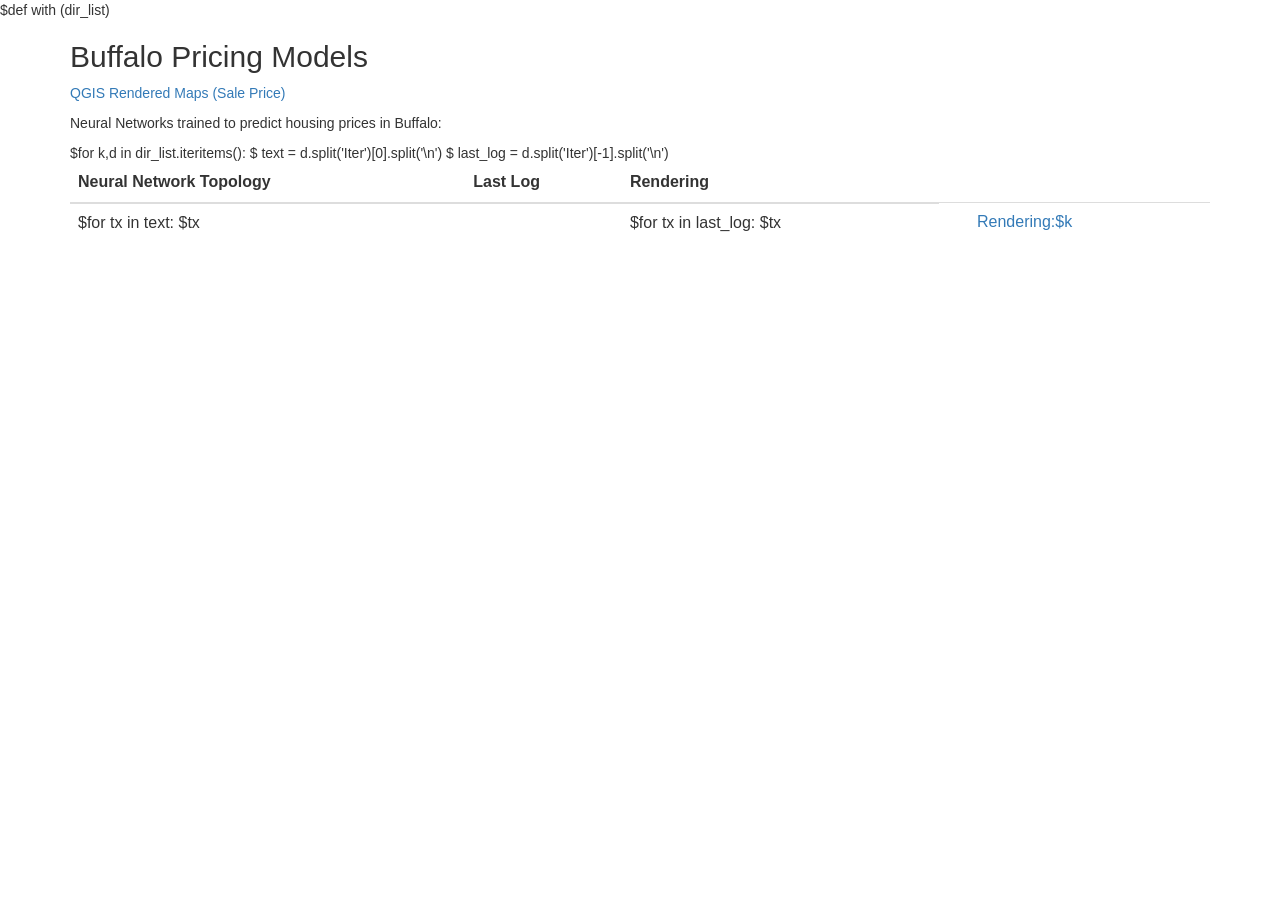
==== logs/templates/index.html @ 2327c75c "Some stuff to run on the server." ====
$def with (dir_list)

<!DOCTYPE html>
<html lang="en">
<head>
  <title>Buffalo First Data Server</title>
  <meta charset="utf-8">
  <meta name="viewport" content="width=device-width, initial-scale=1">
  <link rel="stylesheet" href="http://maxcdn.bootstrapcdn.com/bootstrap/3.3.6/css/bootstrap.min.css">
  <script src="https://ajax.googleapis.com/ajax/libs/jquery/1.12.4/jquery.min.js"></script>
  <script src="http://maxcdn.bootstrapcdn.com/bootstrap/3.3.6/js/bootstrap.min.js"></script>
</head>
<body>

<div class="container">
  <h2>Buffalo Pricing Models</h2>
  <p><a href="qgis">QGIS Rendered Maps (Sale Price)</a></p>
  <p>Neural Networks trained to predict housing prices in Buffalo:</p>
  <table class="table table-hover">
    <thead>
      <tr>
        <th>Neural Network Topology</th>
	<th>Last Log</th>
        <th>Rendering</th>
      </tr>
    </thead>
    <tbody>

	$for k,d in dir_list.iteritems():
		$ text = d.split('Iter')[0].split('\n')
		$ last_log = d.split('Iter')[-1].split('\n')
		<tr>
		<td>
		$for tx in text:
			$tx<br>
		<td/>
		<td>
		$for tx in last_log:
			$tx<br>
		<td/>
		<td><a href="$k">Rendering:$k</a><td/>
		</tr>
    </tbody>
  </table>
</div>

</body>
</html>
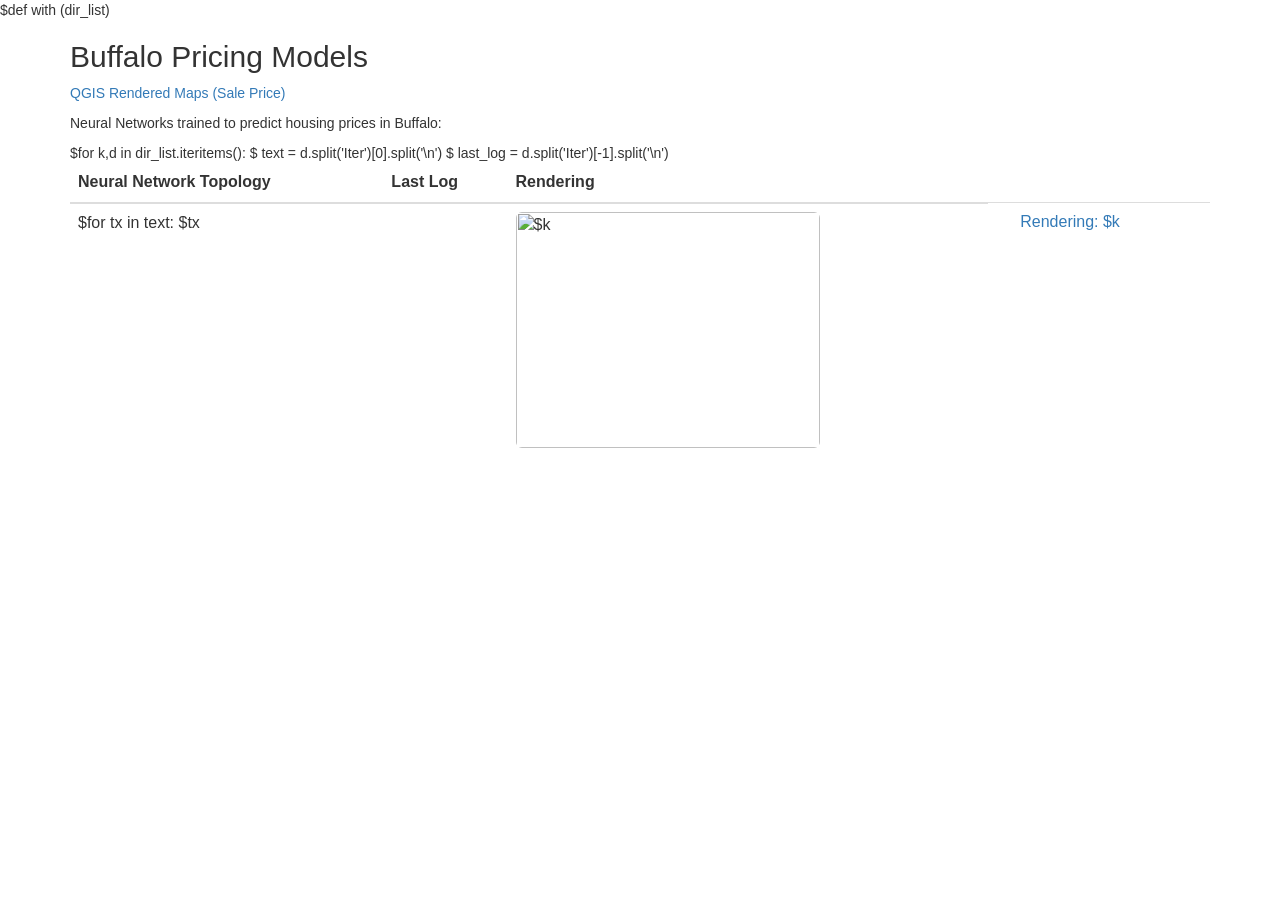
==== commit 613c3fb3: "For images." ====
--- a/logs/templates/index.html
+++ b/logs/templates/index.html
@@ -35,10 +35,9 @@
 			$tx<br>
 		<td/>
 		<td>
-		$for tx in last_log:
-			$tx<br>
+		<img src="static/$(k).png" class="img-rounded" alt="$k" width="304" height="236">
 		<td/>
-		<td><a href="$k">Rendering:$k</a><td/>
+		<td><a href="$k">Rendering: $k</a><td/>
 		</tr>
     </tbody>
   </table>
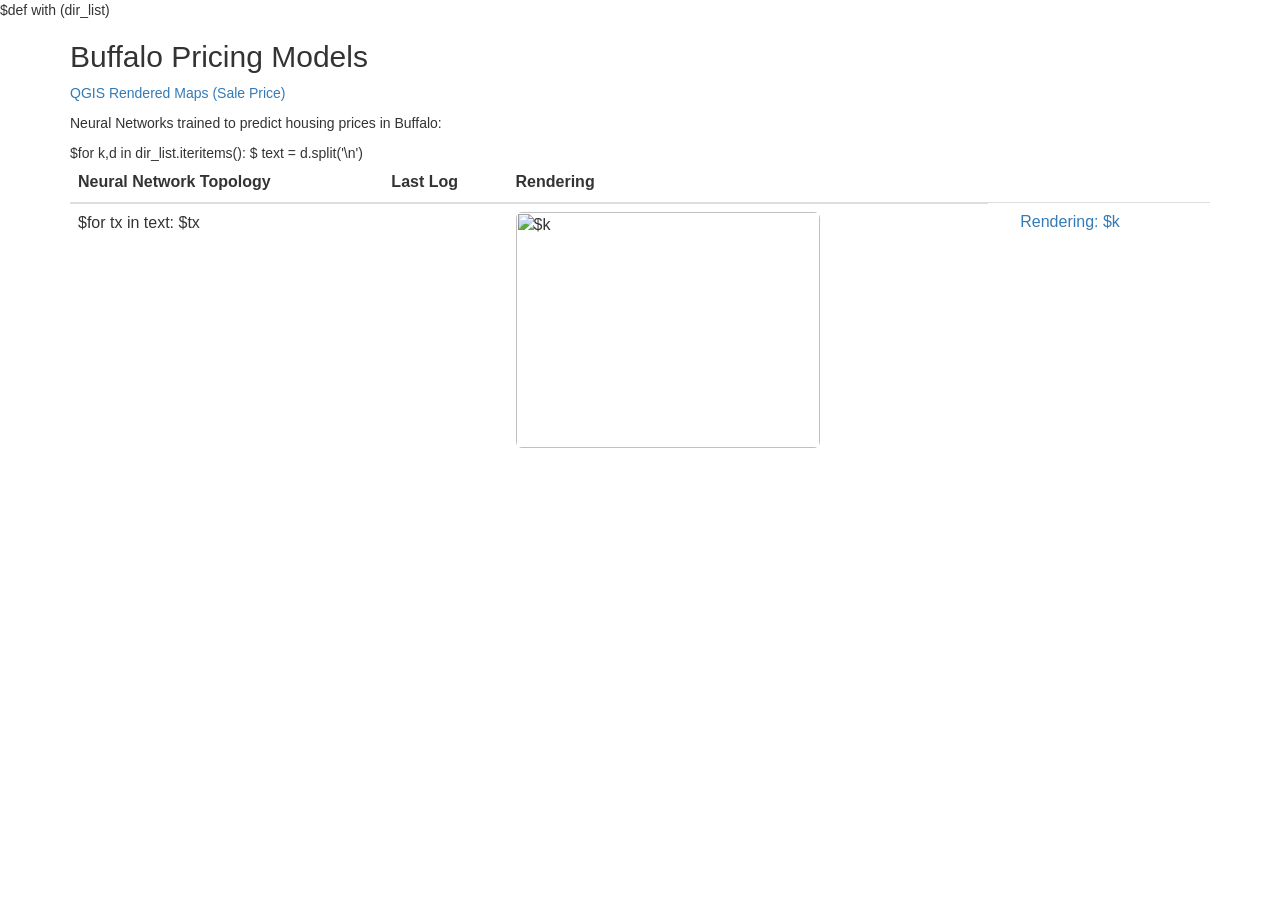
==== commit ef4cb14a: "Made some annotation updates" ====
--- a/logs/templates/index.html
+++ b/logs/templates/index.html
@@ -4,6 +4,8 @@
 <html lang="en">
 <head>
   <title>Buffalo First Data Server</title>
+  <link rel="shortcut icon" href="/static/favicon.ico" type="image/x-icon">
+  <link rel="icon" href="/static/favicon.ico" type="image/x-icon">
   <meta charset="utf-8">
   <meta name="viewport" content="width=device-width, initial-scale=1">
   <link rel="stylesheet" href="http://maxcdn.bootstrapcdn.com/bootstrap/3.3.6/css/bootstrap.min.css">
@@ -19,16 +21,15 @@
   <table class="table table-hover">
     <thead>
       <tr>
-        <th>Neural Network Topology</th>
-	<th>Last Log</th>
-        <th>Rendering</th>
+        <th>Neural Network Topology</td>
+	<th>Last Log</td>
+        <th>Rendering</td>
       </tr>
     </thead>
     <tbody>
 
 	$for k,d in dir_list.iteritems():
-		$ text = d.split('Iter')[0].split('\n')
-		$ last_log = d.split('Iter')[-1].split('\n')
+		$ text = d.split('\n')
 		<tr>
 		<td>
 		$for tx in text:
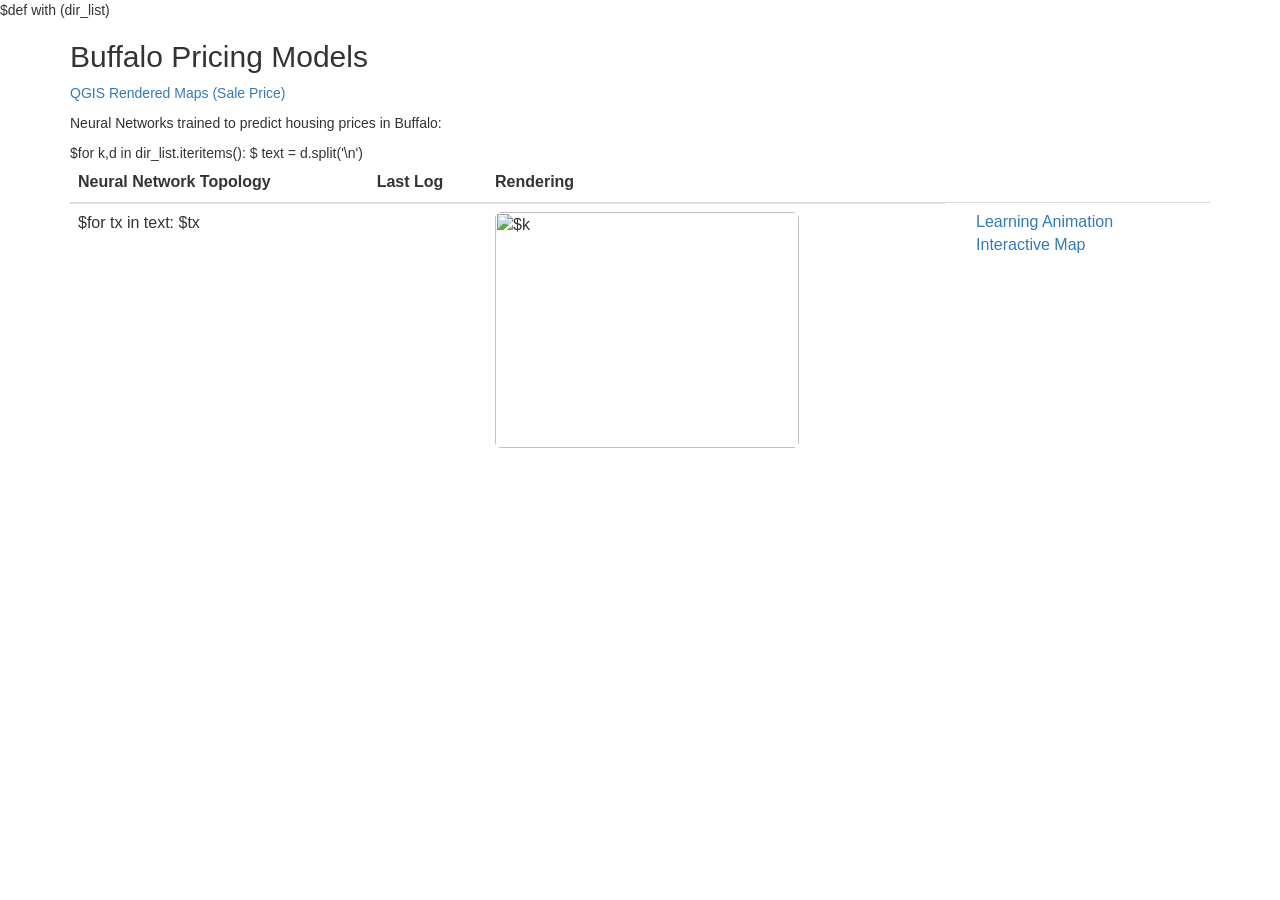
==== commit ed1d12d7: "Added Interactive Maps" ====
--- a/logs/templates/index.html
+++ b/logs/templates/index.html
@@ -38,7 +38,10 @@
 		<td>
 		<img src="static/$(k).png" class="img-rounded" alt="$k" width="304" height="236">
 		<td/>
-		<td><a href="$k">Rendering: $k</a><td/>
+		<td> 
+			<a href="$k">Learning Animation</a> <br>
+			<a href="gmap_$k">Interactive Map</a>
+		<td/>
 		</tr>
     </tbody>
   </table>
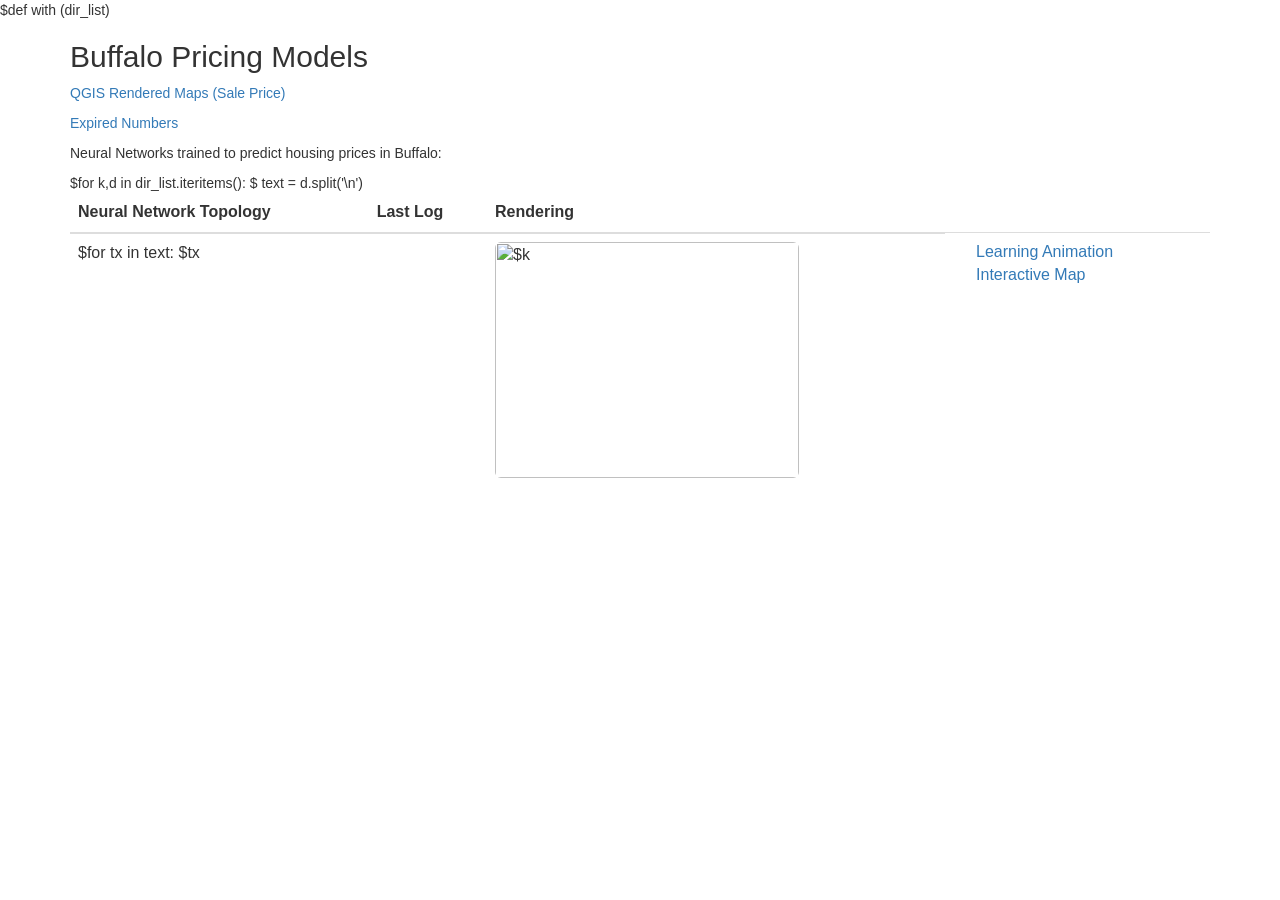
==== commit e14ee557: "Fixed web stuff" ====
--- a/logs/templates/index.html
+++ b/logs/templates/index.html
@@ -17,6 +17,7 @@
 <div class="container">
   <h2>Buffalo Pricing Models</h2>
   <p><a href="qgis">QGIS Rendered Maps (Sale Price)</a></p>
+  <p><a href="exp">Expired Numbers</a></p>
   <p>Neural Networks trained to predict housing prices in Buffalo:</p>
   <table class="table table-hover">
     <thead>
